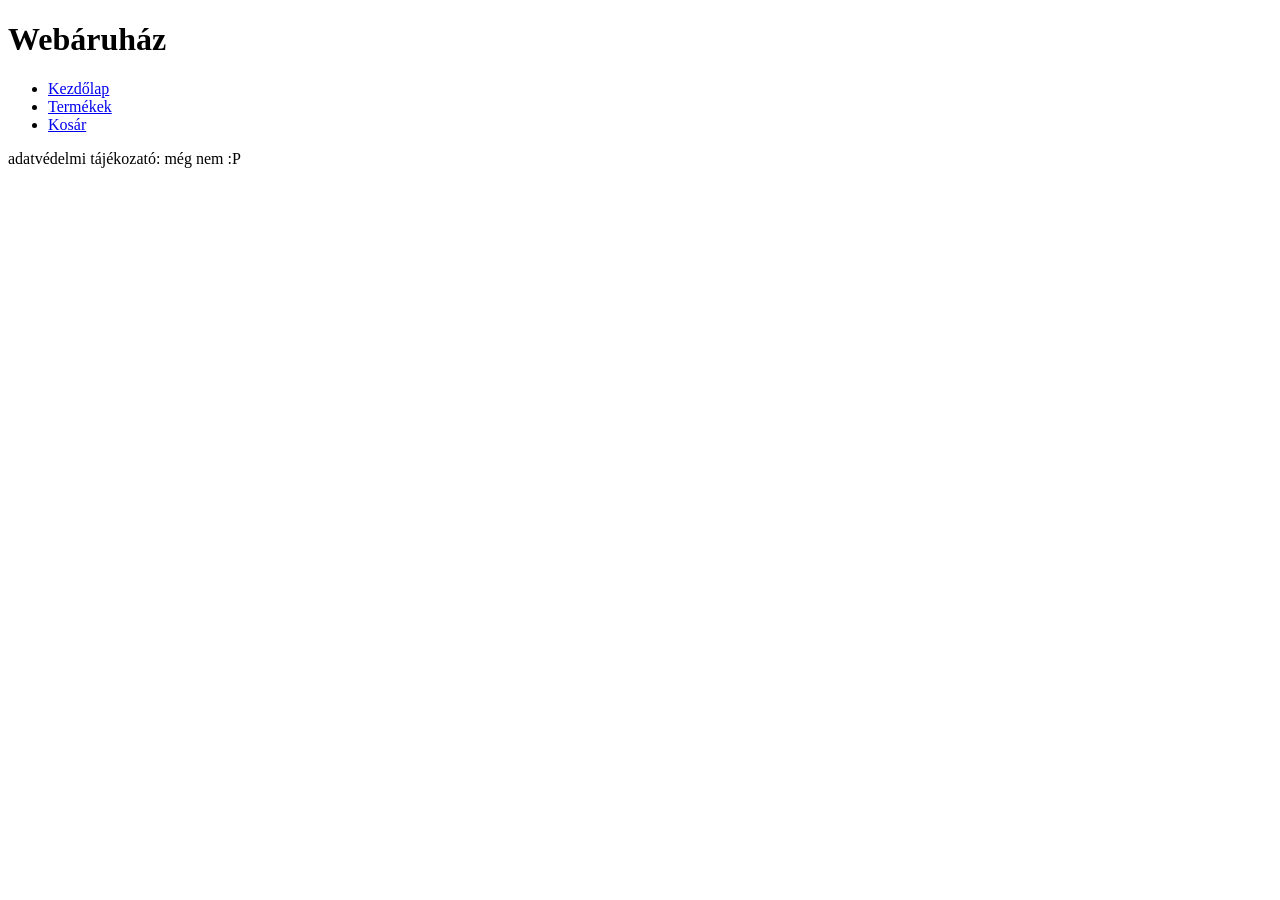
==== html/index.html @ 57dfab25 "index html struktura" ====
<!doctype html>
<html lang="en">
  <head>
    <meta charset="UTF-8" />
    <meta name="viewport" content="width=device-width, initial-scale=1.0" />
    <title>Mama kisboltja</title>
  </head>
  <body>
    <main>
      <header><h1>Webáruház</h1></header>
      <nav>
        <ul>
          <li><a href="index.html">Kezdőlap</a></li>
          <li><a href="termekek.html">Termékek</a></li>
          <li><a href="kosar.html">Kosár</a></li>
        </ul>
      </nav>
      <article></article> <!-- 3 termek -->
      <aside></aside> <!-- meg nem hasznalom -->
      <footer><p>adatvédelmi tájékozató: még nem :P</p></footer> 
    </main>
  </body>
</html>
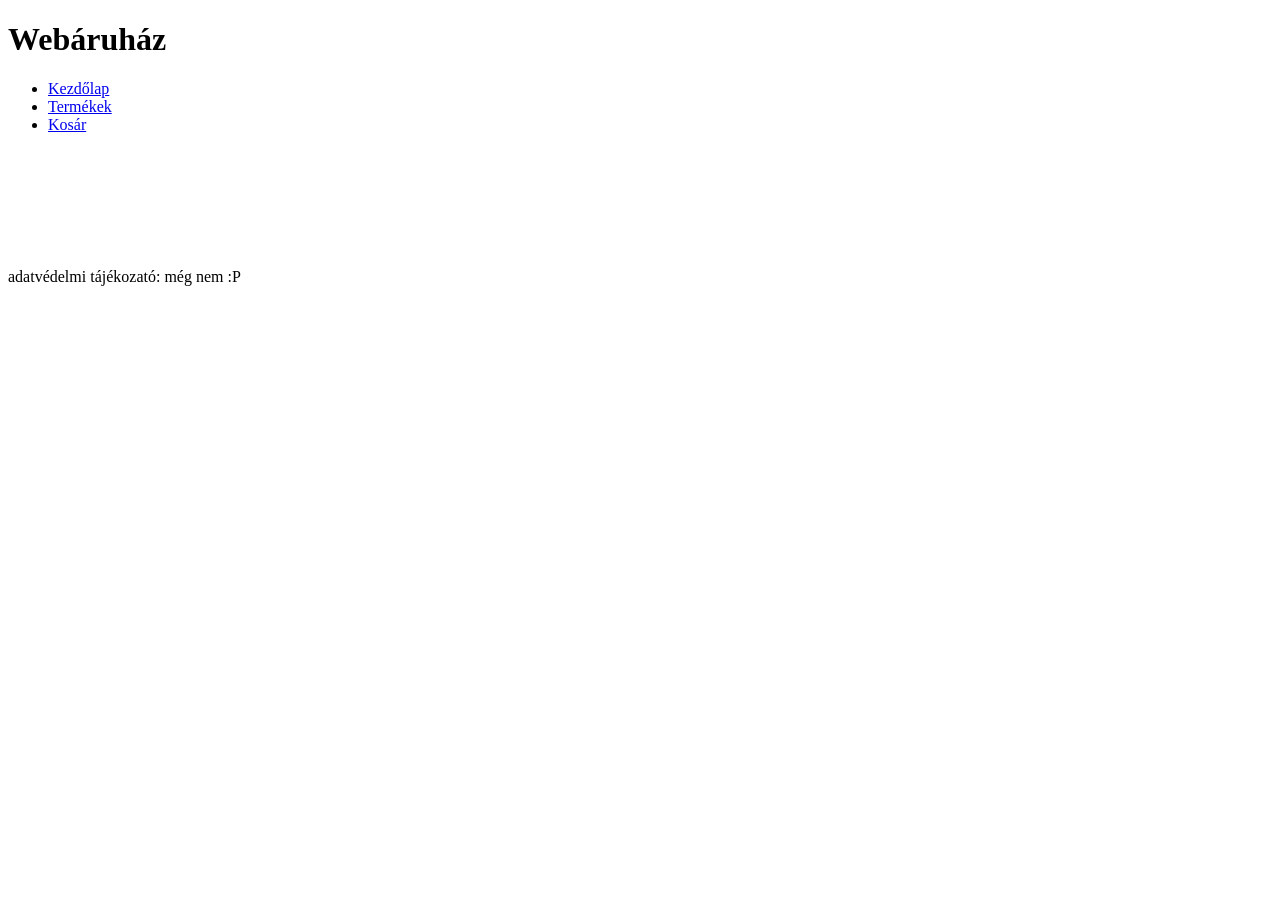
==== commit 33ea84cc: "termekek struktura" ====
--- a/html/index.html
+++ b/html/index.html
@@ -15,9 +15,31 @@
           <li><a href="kosar.html">Kosár</a></li>
         </ul>
       </nav>
-      <article></article> <!-- 3 termek -->
-      <aside></aside> <!-- meg nem hasznalom -->
-      <footer><p>adatvédelmi tájékozató: még nem :P</p></footer> 
+      <article>
+        <div class="kiemelt_termekek">
+          <div class="kartyak">
+            <div class="kartya">
+              <img src="" alt="" />
+              <h4></h4>
+              <p></p>
+            </div>
+            <div class="kartya">
+              <img src="" alt="" />
+              <h4></h4>
+              <p></p>
+            </div>
+            <div class="kartya">
+              <img src="" alt="" />
+              <h4></h4>
+              <p></p>
+            </div>
+          </div>
+        </div>
+      </article>
+      <!-- 3 termek -->
+      <aside></aside>
+      <!-- meg nem hasznalom -->
+      <footer><p>adatvédelmi tájékozató: még nem :P</p></footer>
     </main>
   </body>
 </html>
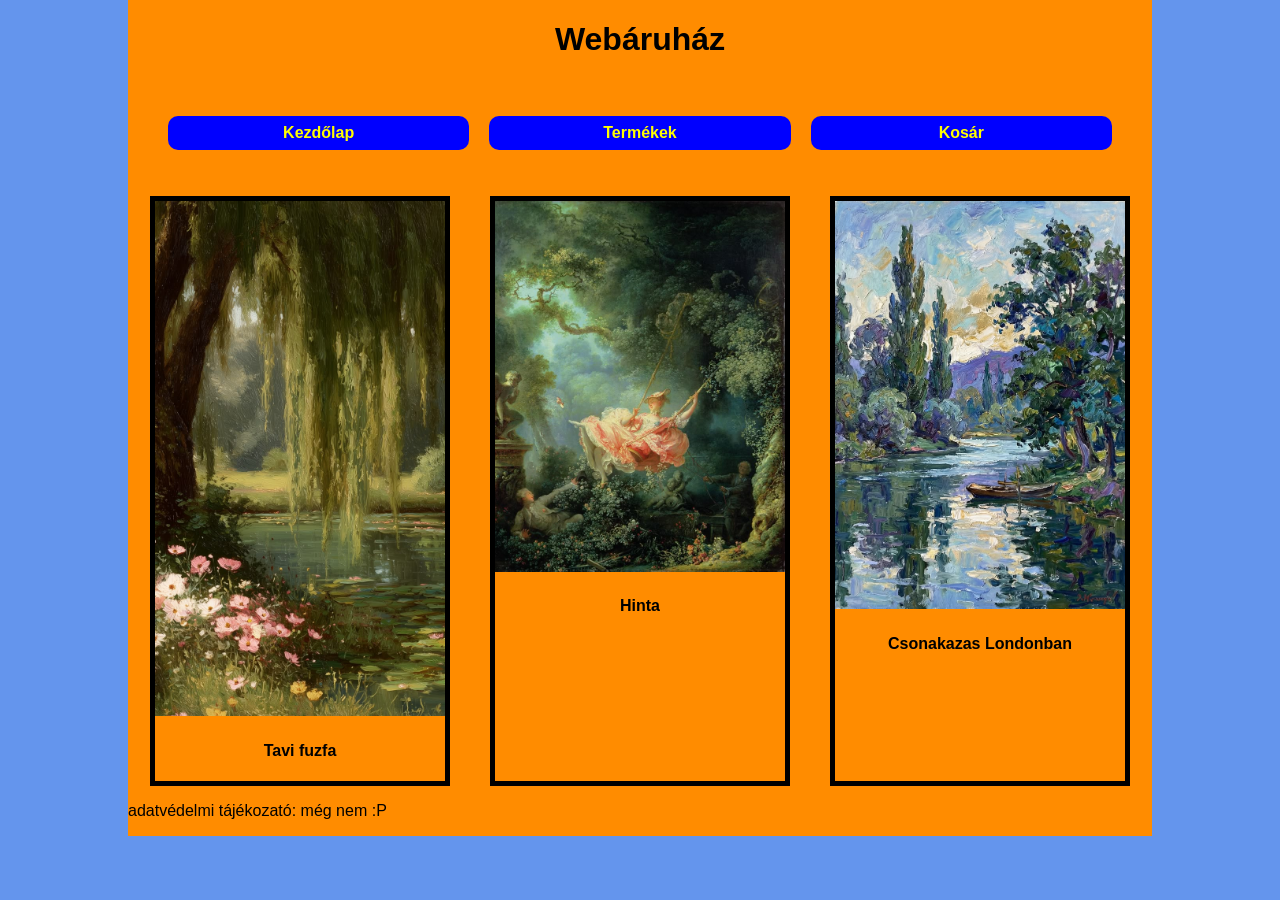
==== commit f9e7a0ae: "kartyak elrendezese" ====
--- a/html/index.html
+++ b/html/index.html
@@ -3,7 +3,8 @@
   <head>
     <meta charset="UTF-8" />
     <meta name="viewport" content="width=device-width, initial-scale=1.0" />
-    <title>Mama kisboltja</title>
+    <title>Galeria</title>
+    <link rel="stylesheet" href="../css/index.css">
   </head>
   <body>
     <main>
@@ -18,19 +19,22 @@
       <article>
         <div class="kiemelt_termekek">
           <div class="kartyak">
-            <div class="kartya">
-              <img src="" alt="" />
-              <h4></h4>
+            <div class="kartya" >
+                <div class="kartyakep"><img src="../kepek/fuzfa.jpg" alt="" /></div>
+              
+              <h4>Tavi fuzfa</h4>
               <p></p>
             </div>
             <div class="kartya">
-              <img src="" alt="" />
-              <h4></h4>
+                <div class="kartyakep"><img src="../kepek/The Swing - Jean-Honoré Fragonard (1767).jpg" alt="" /></div>
+              
+              <h4>Hinta</h4>
               <p></p>
             </div>
             <div class="kartya">
-              <img src="" alt="" />
-              <h4></h4>
+                <div class="kartyakep"><img src="../kepek/csonak.jpg" alt="" /></div>
+              
+              <h4>Csonakazas Londonban</h4>
               <p></p>
             </div>
           </div>
--- a/css/index.css
+++ b/css/index.css
@@ -0,0 +1,95 @@
+*{
+    box-sizing: border-box;
+}
+
+body{
+    background-color: cornflowerblue;
+    margin: 0;
+    font-family: Arial, Helvetica, sans-serif;
+}
+
+main{
+    background-color: darkorange;
+    margin: auto;
+    width: 80%;
+    max-width: 1200px;
+    display: grid;
+    grid-template-columns: 1fr 3fr 2fr;
+    grid-template-areas: 
+    "h h h"
+    "n n n"
+    "a a a"
+    "f f f";
+}
+
+header{
+    grid-area: h;
+    text-align: center;
+}
+
+nav{
+    grid-area: n;
+    margin-left: 20px;
+    margin-right: 20px;
+
+}
+
+nav ul{
+    list-style: none;
+    padding: 20px;
+    display: grid;
+    grid-template-columns: 1fr 1fr 1fr;
+    gap: 20px;
+}
+
+nav ul li{
+    margin-bottom: 10px ;
+
+}
+
+nav li a{
+    display: block;
+    text-align: center;
+    padding: 8px;
+    text-decoration: none;
+    color: yellow;
+    background-color: blue;
+    border-radius: 10px;
+    font-weight: bold;
+}
+
+nav li a:hover{
+    background-color: aqua;
+
+}
+
+article{
+    grid-area: a;
+    margin: auto;
+}
+
+.kartyak{
+    display: grid;
+    grid-template-columns: 1fr 1fr 1fr ;
+    gap: 40px;
+    text-align: center;
+    
+    
+}
+
+.kartya{
+    max-width: 300px; 
+    border: 5px solid black;
+}
+.kartyakep img{
+    width: 100%;
+    height: 100%;
+    object-fit: cover;
+}
+
+
+
+
+footer{
+    grid-area: f;
+}
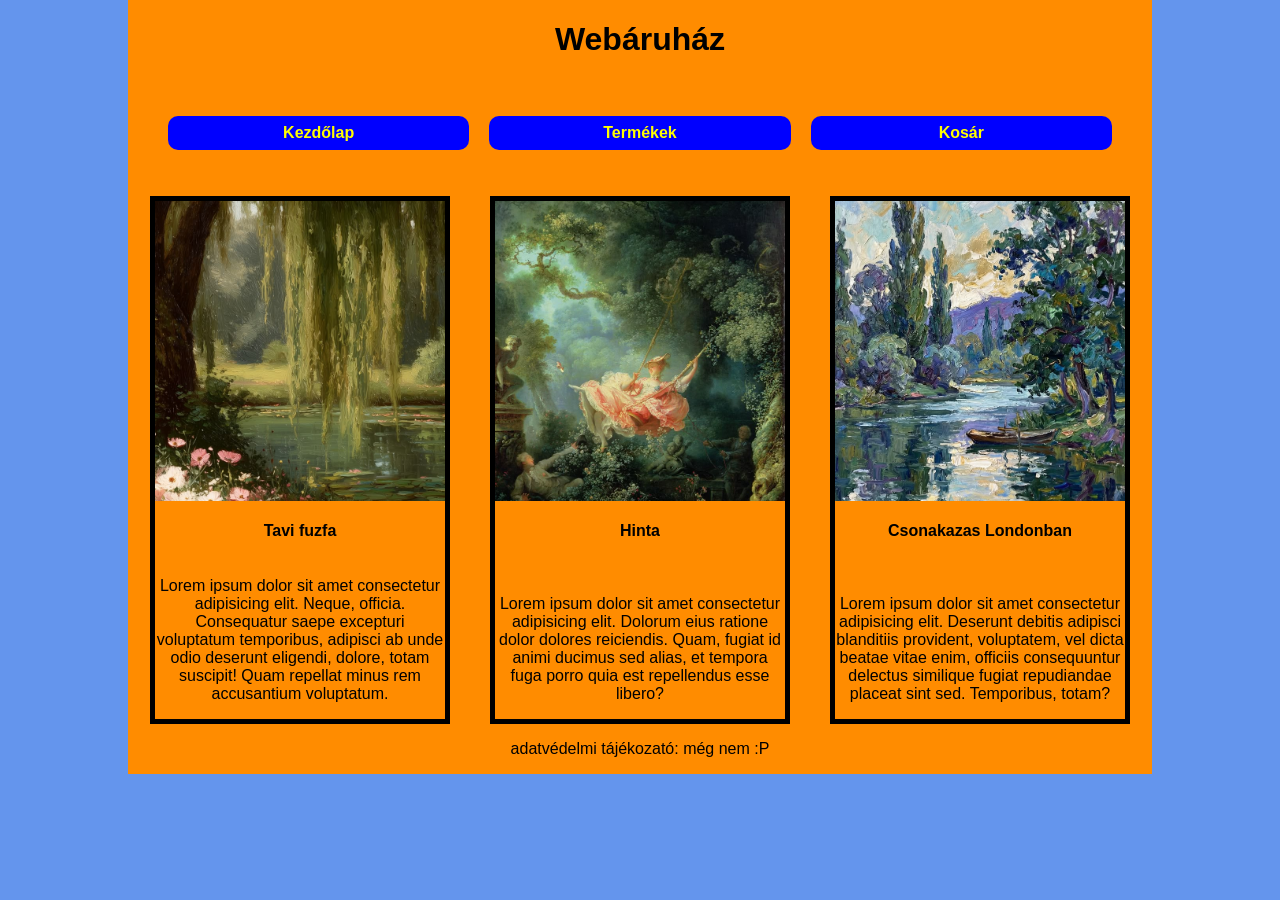
==== commit 78e7fadd: "termekek elrendezese" ====
--- a/html/index.html
+++ b/html/index.html
@@ -4,7 +4,7 @@
     <meta charset="UTF-8" />
     <meta name="viewport" content="width=device-width, initial-scale=1.0" />
     <title>Galeria</title>
-    <link rel="stylesheet" href="../css/index.css">
+    <link rel="stylesheet" href="../css/index.css" />
   </head>
   <body>
     <main>
@@ -19,23 +19,45 @@
       <article>
         <div class="kiemelt_termekek">
           <div class="kartyak">
-            <div class="kartya" >
-                <div class="kartyakep"><img src="../kepek/fuzfa.jpg" alt="" /></div>
-              
+            <div class="kartya">
+              <div class="kartyakep">
+                <img src="../kepek/fuzfa.jpg" alt="" />
+              </div>
               <h4>Tavi fuzfa</h4>
-              <p></p>
+              <p>
+                Lorem ipsum dolor sit amet consectetur adipisicing elit. Neque,
+                officia. Consequatur saepe excepturi voluptatum temporibus,
+                adipisci ab unde odio deserunt eligendi, dolore, totam suscipit!
+                Quam repellat minus rem accusantium voluptatum.
+              </p>
             </div>
             <div class="kartya">
-                <div class="kartyakep"><img src="../kepek/The Swing - Jean-Honoré Fragonard (1767).jpg" alt="" /></div>
-              
+              <div class="kartyakep">
+                <img
+                  src="../kepek/The Swing - Jean-Honoré Fragonard (1767).jpg"
+                  alt=""
+                />
+              </div>
               <h4>Hinta</h4>
-              <p></p>
+              <p>
+                Lorem ipsum dolor sit amet consectetur adipisicing elit. Dolorum
+                eius ratione dolor dolores reiciendis. Quam, fugiat id animi
+                ducimus sed alias, et tempora fuga porro quia est repellendus
+                esse libero?
+              </p>
             </div>
             <div class="kartya">
-                <div class="kartyakep"><img src="../kepek/csonak.jpg" alt="" /></div>
-              
+              <div class="kartyakep">
+                <img src="../kepek/csonak.jpg" alt="" />
+              </div>
               <h4>Csonakazas Londonban</h4>
-              <p></p>
+              <p>
+                Lorem ipsum dolor sit amet consectetur adipisicing elit.
+                Deserunt debitis adipisci blanditiis provident, voluptatem, vel
+                dicta beatae vitae enim, officiis consequuntur delectus
+                similique fugiat repudiandae placeat sint sed. Temporibus,
+                totam?
+              </p>
             </div>
           </div>
         </div>
--- a/css/index.css
+++ b/css/index.css
@@ -65,7 +65,9 @@
 
 article{
     grid-area: a;
+    display: grid;
     margin: auto;
+    
 }
 
 .kartyak{
@@ -73,11 +75,11 @@
     grid-template-columns: 1fr 1fr 1fr ;
     gap: 40px;
     text-align: center;
-    
-    
 }
 
 .kartya{
+    display: grid;
+    grid-template-rows: 300px 1fr;
     max-width: 300px; 
     border: 5px solid black;
 }
@@ -87,9 +89,7 @@
     object-fit: cover;
 }
 
-
-
-
 footer{
     grid-area: f;
+    text-align: center;
 }
